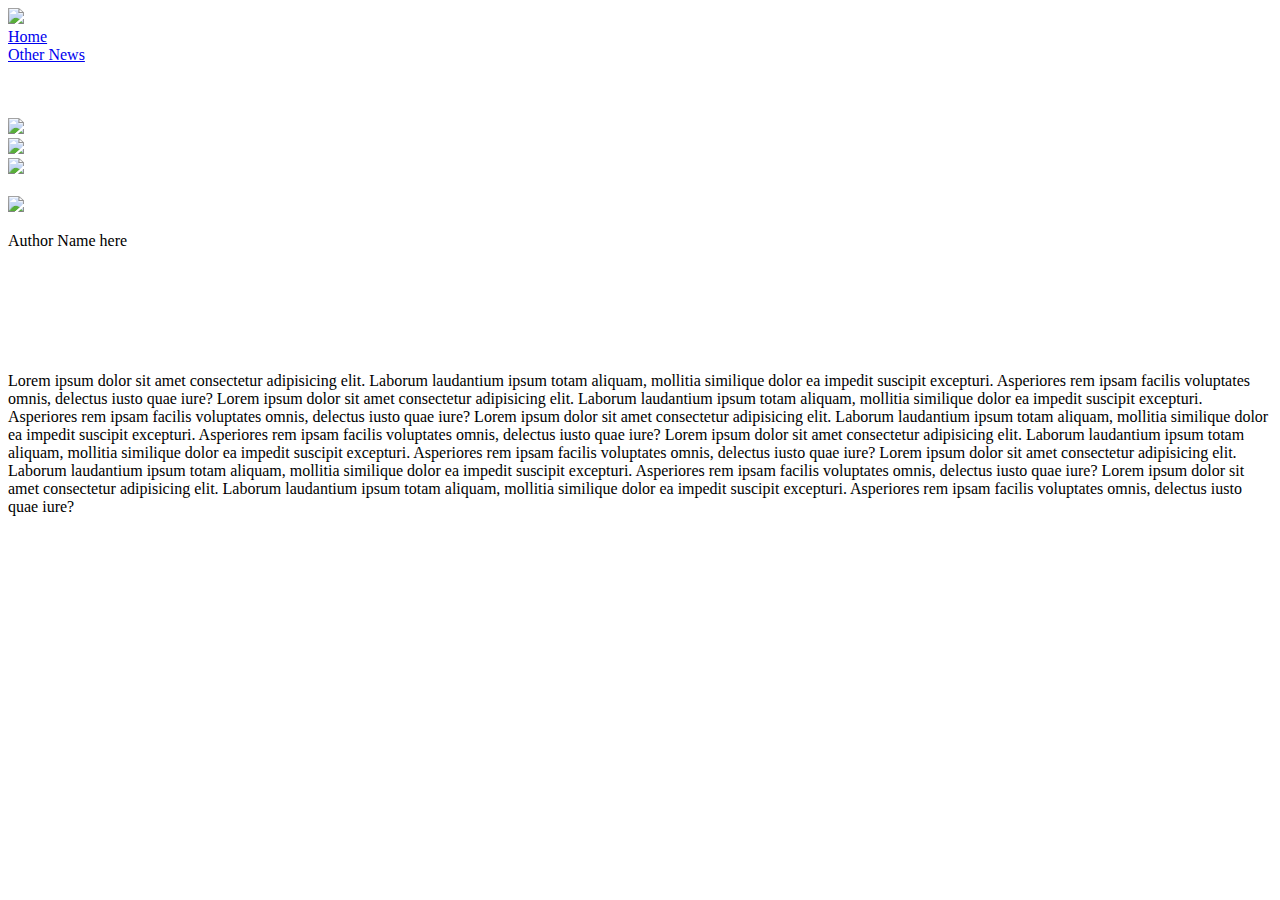
==== newspage.html @ 33ceaaf2 "Add files via upload" ====
<!DOCTYPE html>
<html>
  <head>
    <title>Article PH</title>
    <meta charset="utf-8" />
    <meta name="viewport" content="width=device-width, initial-scale=1," />
    <link
      rel="stylesheet"
      href="https://fonts.googleapis.com/css?family=Lato"
    />
    <link rel="text/javascript" href="./js/slideshow.js" />
    <meta name="robots" content="index,follow" />
    <link rel="icon" href="./img/mainicon.png" />
    <link rel="stylesheet" href="./css/newspage.css" />
  </head>
  <header>
    <nav class="navigation">
      <li class="pages">
        <a href="index.html"><img class="logo" src="./img/logo.png"/></a>
      </li>
      <li class="pages"><a href="index.html">Home</a></li>
      <li class="pages"><a href="othernews.html">Other News</a></li>
      <li class="pages"><a href="#"></a></li>
      <li class="pages"><a href="#"></a></li>
      <li class="pages"><a href="#"></a></li>
      
    </nav>
  </header>
  <div class="body">
    <div class="gridwrap">
      <div class="articles">
        <div class="articles-container">
          <div class="mySlides">
            <div class="picturetitle"></div>
            <img src="./img/iran.jpg" style="width:100%" />
            <div class="text"></div>
          </div>
          <div class="mySlides">
            <div class="picturetitle"></div>
            <img src="./img/trump.jpg" style="width:100%" />
            <div class="text"></div>
          </div>
          <div class="mySlides">
            <div class="picturetitle"></div>
            <img src="./img/iran.jpg" style="width:100%" />
            <div class="text"></div>
          </div>
        </div>
        <br />

        <div style="text-align:center">
          <span class="dot"></span>
          <span class="dot"></span>
          <span class="dot"></span>
        </div>
        <script src="./js/slideshow.js"></script>
        <div class="author">
          <img src="./img/background.jpg" class="authimg" />
          <p class="authname">Author Name here</p>
          <br />
          <br />
          <br />
          <br />
          <br />

          <p class="main-article">
            Lorem ipsum dolor sit amet consectetur adipisicing elit. Laborum
            laudantium ipsum totam aliquam, mollitia similique dolor ea impedit
            suscipit excepturi. Asperiores rem ipsam facilis voluptates omnis,
            delectus iusto quae iure? Lorem ipsum dolor sit amet consectetur
            adipisicing elit. Laborum laudantium ipsum totam aliquam, mollitia
            similique dolor ea impedit suscipit excepturi. Asperiores rem ipsam
            facilis voluptates omnis, delectus iusto quae iure? Lorem ipsum
            dolor sit amet consectetur adipisicing elit. Laborum laudantium
            ipsum totam aliquam, mollitia similique dolor ea impedit suscipit
            excepturi. Asperiores rem ipsam facilis voluptates omnis, delectus
            iusto quae iure? Lorem ipsum dolor sit amet consectetur adipisicing
            elit. Laborum laudantium ipsum totam aliquam, mollitia similique
            dolor ea impedit suscipit excepturi. Asperiores rem ipsam facilis
            voluptates omnis, delectus iusto quae iure? Lorem ipsum dolor sit
            amet consectetur adipisicing elit. Laborum laudantium ipsum totam
            aliquam, mollitia similique dolor ea impedit suscipit excepturi.
            Asperiores rem ipsam facilis voluptates omnis, delectus iusto quae
            iure? Lorem ipsum dolor sit amet consectetur adipisicing elit.
            Laborum laudantium ipsum totam aliquam, mollitia similique dolor ea
            impedit suscipit excepturi. Asperiores rem ipsam facilis voluptates
            omnis, delectus iusto quae iure?
          </p>
        </div>
      </div>
    </div>
  </div>
</html>
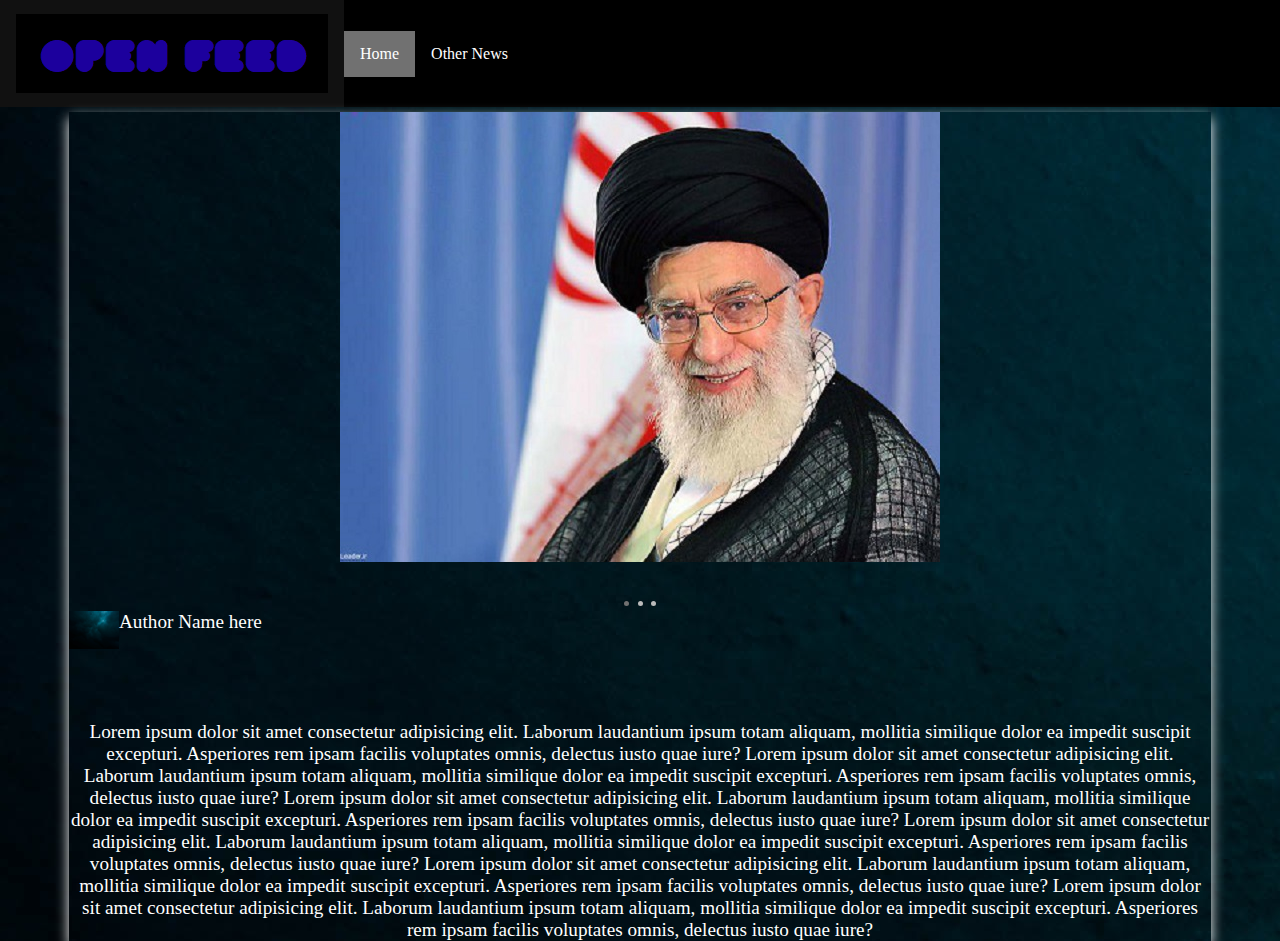
==== commit 4ebf4b76: "Update newspage.html" ====
--- a/newspage.html
+++ b/newspage.html
@@ -4,10 +4,7 @@
     <title>Article PH</title>
     <meta charset="utf-8" />
     <meta name="viewport" content="width=device-width, initial-scale=1," />
-    <link
-      rel="stylesheet"
-      href="https://fonts.googleapis.com/css?family=Lato"
-    />
+    <link rel="stylesheet" href="https://fonts.googleapis.com/css?family=Lato"/>
     <link rel="text/javascript" href="./js/slideshow.js" />
     <meta name="robots" content="index,follow" />
     <link rel="icon" href="./img/mainicon.png" />
@@ -15,16 +12,12 @@
   </head>
   <header>
     <nav class="navigation">
-      <li class="pages">
-        <a href="index.html"><img class="logo" src="./img/logo.png"/></a>
-      </li>
-      <li class="pages"><a href="index.html">Home</a></li>
-      <li class="pages"><a href="othernews.html">Other News</a></li>
-      <li class="pages"><a href="#"></a></li>
-      <li class="pages"><a href="#"></a></li>
-      <li class="pages"><a href="#"></a></li>
-      
-    </nav>
+            <li class="pages"><a class="active" href="index.html"><img class="logo" src="./img/logo.png"></a></li>
+            <li class="pages"><a class="active" href="index.html">Home</a></li>
+            <li class="pages"><a href="othernews.html">Other News</a></li>
+            <li class="pages"><a href=""></a></li>
+            <li class="pages"><a href=""></a></li>
+        </nav>
   </header>
   <div class="body">
     <div class="gridwrap">
--- a/css/newspage.css
+++ b/css/newspage.css
@@ -0,0 +1,169 @@
+*,
+*::before,
+*::after {
+  margin: 0;
+  padding: 0;
+  box-sizing: border-box;
+}
+.gridwrap {
+  background-image: url(../img/background.jpg);
+  background-repeat: repeaty;
+  display: grid;
+  grid-template-columns: 5% 1fr 5%;
+  grid-template-rows: auto;
+  min-height: 90vh;
+  display: grid;
+  grid-template-rows: fit-content;
+  grid-gap: 5px;
+  color: white;
+  grid-template-areas: "maintext, articles, sidebar, btn";
+}
+
+@font-face {
+  src: url(https://fonts.google.com/specimen/Lato);
+  font-family: "lato";
+  color: white;
+}
+
+.navigation {
+  min-height: 10vh;
+  width: 100%;
+  margin: auto;
+  display: flex;
+  align-items: center;
+  overflow: hidden;
+  background-color: black;
+  padding: 0;
+  list-style-type: none;
+}
+
+.pages {
+  float: left;
+}
+
+.pages a {
+  display: flex;
+  color: white;
+  text-align: center;
+  padding: 14px 16px;
+  text-decoration: none;
+}
+
+.pages a:hover {
+  background-color: #111;
+}
+
+.topnav input[type="text"] {
+  float: right;
+  padding: 6px;
+  border: none;
+  margin-top: 8px;
+  margin-right: 16px;
+  font-size: 17px;
+}
+
+@media screen and (max-width: 600px) {
+  .topnav a,
+  .topnav input[type="text"] {
+    float: none;
+    display: block;
+    text-align: left;
+    width: 100%;
+    margin: 0;
+    padding: 14px;
+  }
+  .topnav input[type="text"] {
+    border: 1px solid #ccc;
+  }
+}
+.copyright {
+  color: white;
+  text-align: left;
+  font-size: small;
+}
+.maintext {
+  color: white;
+  text-align: center;
+  font-size: larger;
+  overflow: hidden;
+  align-self: center;
+  justify-self: center;
+}
+.mySlides {
+  display: none;
+}
+
+.articles-container {
+  max-width: 600px;
+  max-height: 500px;
+  position: relative;
+  margin: auto;
+}
+
+.text {
+  color: #f2f2f2;
+  font-size: 15px;
+  padding: 8px 12px;
+  position: absolute;
+  bottom: 8px;
+  width: 100%;
+  text-align: center;
+}
+
+.picturetitle {
+  color: #f2f2f2;
+  font-size: 12px;
+  padding: 8px 12px;
+  position: absolute;
+  top: 0;
+}
+
+.dot {
+  height: 5px;
+  width: 5px;
+  margin: 0 2px;
+  background-color: #bbb;
+  border-radius: 50%;
+  display: inline-block;
+  transition: background-color 0.6s ease;
+}
+
+.active {
+  background-color: #717171;
+}
+
+@media only screen and (max-width: 300px) {
+  .text {
+    font-size: 11px;
+  }
+}
+.articles {
+  color: white;
+  text-align: center;
+  font-size: larger;
+  overflow: hidden;
+  align-self: center;
+  justify-self: center;
+  z-index: 1;
+  grid-column: 2;
+  grid-row: 2/5;
+  box-shadow: 0px 6px 12px 0px;
+}
+.authimg {
+  max-width: 50px;
+  text-align: left;
+  justify-content: left;
+  justify-self: left;
+  float: left;
+}
+.authname {
+  float: left;
+  text-align: left;
+  justify-content: left;
+  justify-self: left;
+}
+.mainarticle {
+  z-index: 1;
+  grid-column: 2;
+  grid-row: 2/5;
+}
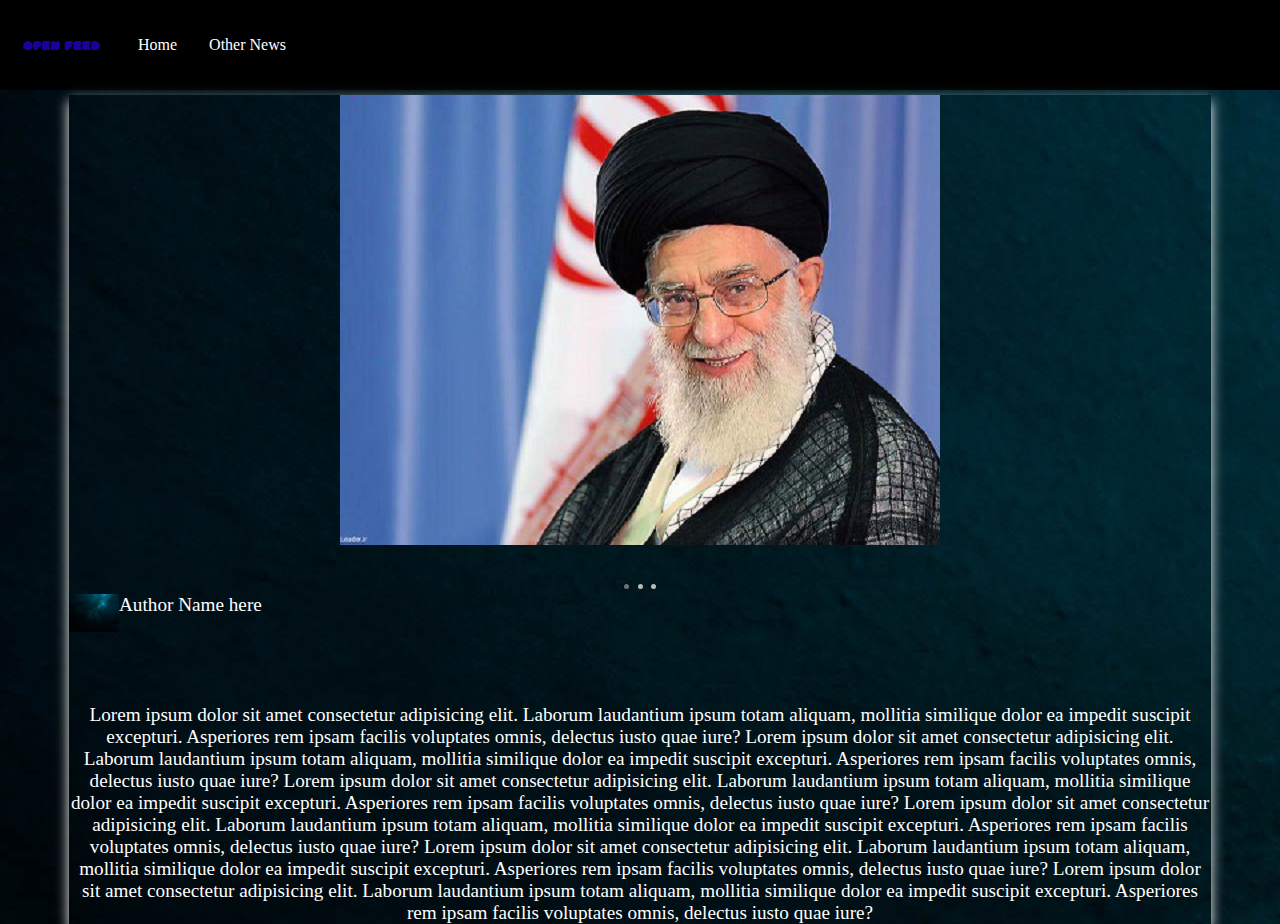
==== commit 0d41472d: "Update newspage.html" ====
--- a/newspage.html
+++ b/newspage.html
@@ -12,8 +12,8 @@
   </head>
   <header>
     <nav class="navigation">
-            <li class="pages"><a class="active" href="index.html"><img class="logo" src="./img/logo.png"></a></li>
-            <li class="pages"><a class="active" href="index.html">Home</a></li>
+            <li class="pages"><a  href="index.html"><img class="logo" src="./img/logo.png"></a></li>
+            <li class="pages"><a  href="index.html">Home</a></li>
             <li class="pages"><a href="othernews.html">Other News</a></li>
             <li class="pages"><a href=""></a></li>
             <li class="pages"><a href=""></a></li>
--- a/css/newspage.css
+++ b/css/newspage.css
@@ -23,6 +23,10 @@
   src: url(https://fonts.google.com/specimen/Lato);
   font-family: "lato";
   color: white;
+}
+.logo {
+  max-width: 10vh;
+  max-height: 5vh;
 }
 
 .navigation {
@@ -53,29 +57,7 @@
   background-color: #111;
 }
 
-.topnav input[type="text"] {
-  float: right;
-  padding: 6px;
-  border: none;
-  margin-top: 8px;
-  margin-right: 16px;
-  font-size: 17px;
-}
 
-@media screen and (max-width: 600px) {
-  .topnav a,
-  .topnav input[type="text"] {
-    float: none;
-    display: block;
-    text-align: left;
-    width: 100%;
-    margin: 0;
-    padding: 14px;
-  }
-  .topnav input[type="text"] {
-    border: 1px solid #ccc;
-  }
-}
 .copyright {
   color: white;
   text-align: left;
